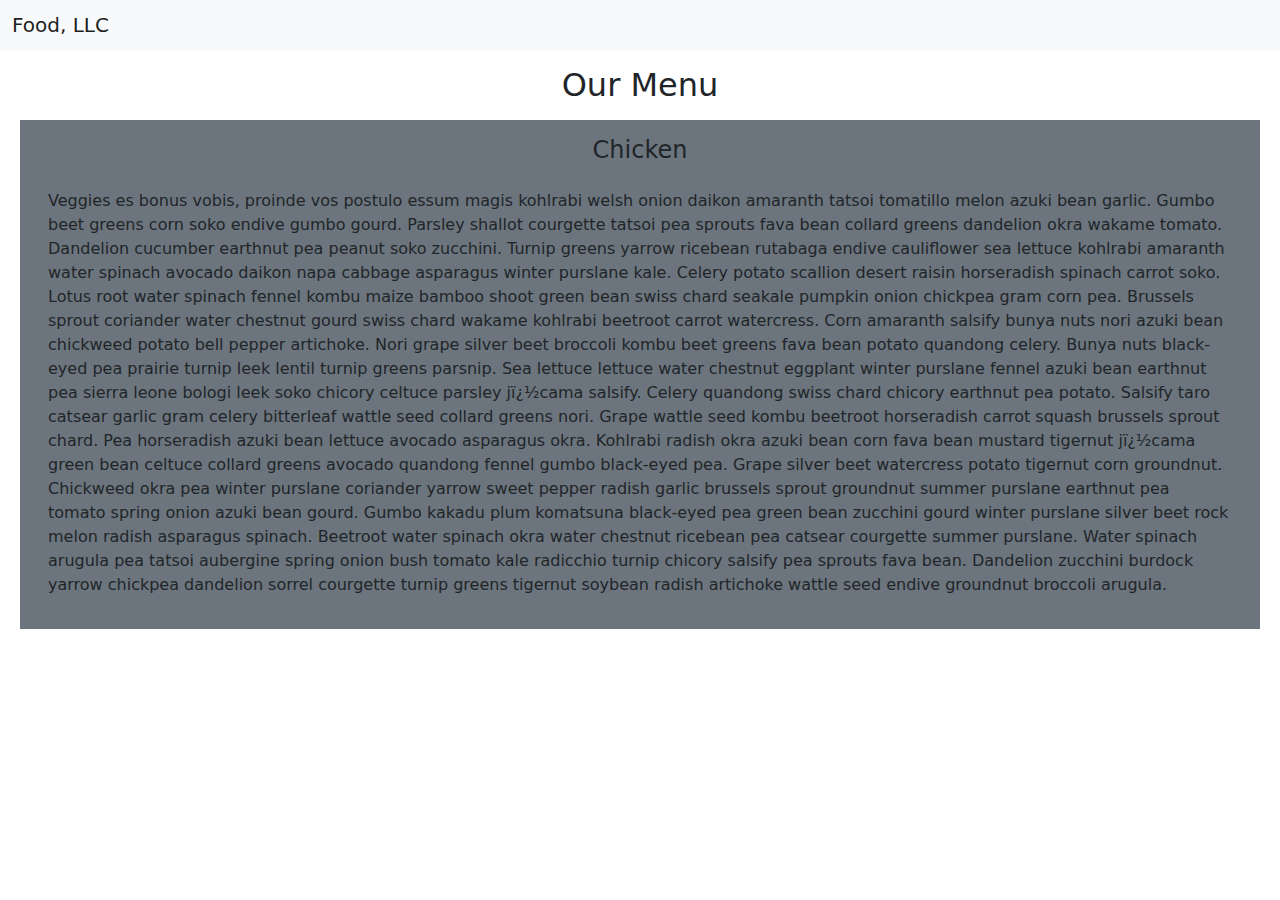
==== index.html @ 2556c887 "renamed to index.html" ====
<!DOCTYPE html>
<html>
    <head>
        <meta charset="utf-8">
        <meta http-equiv="X-UA-Compatible" content="IE=edge">
        <title>Module 3 Solution</title>
        <meta name="viewport" content="width=device-width, initial-scale=1.o">
        <link rel="stylesheet" href="css/bootstrap.min.css">
        <link rel="stylesheet" href="/selfcss/style.css">
    </head>
    <body>
        <nav class="navbar navbar-light bg-light">
            <div class="container-fluid">
              <span class="navbar-brand mb-0 h1">Food, LLC</span>
              <button class="navbar-toggler d-block d-sm-none" type="button" data-bs-toggle="collapse" data-bs-target="#navbarToggleExternalContent" aria-controls="navbarToggleExternalContent" aria-expanded="false" aria-label="Toggle navigation">
                <span class="navbar-toggler-icon"></span>
              </button>
            </div>
        </nav>
        <div class="collapse" id="navbarToggleExternalContent">
            <div class="d-block d-sm-none">
                <div class="d-grid">
                    <button class="btn btn-info col-12" type="button">Chicken</button>
                    <button class="btn btn-info col-12" type="button">Beef</button>
                    <button class="btn btn-info col-12" type="button">Sushi</button>
                </div>
            </div>
        </div>
        <div class="container-fluid">
            <div class="row mt-3">
                <p class="h2 text-center">Our Menu</p>
            </div>
            <div class="row m-md-2 m-sm-4 m-4">
                <div class="bg-secondary col-md-12 col-sm-12 col-12" id="dish">
                    <p class="h4 pt-3 text-center">Chicken</p>
                    <p class="p-3" id="foodDesc">Veggies es bonus vobis, proinde vos postulo essum magis kohlrabi welsh onion daikon amaranth tatsoi tomatillo melon azuki bean garlic.

                    Gumbo beet greens corn soko endive gumbo gourd. Parsley shallot courgette tatsoi pea sprouts fava bean collard greens dandelion okra wakame tomato. Dandelion cucumber earthnut pea peanut soko zucchini.
                    
                    Turnip greens yarrow ricebean rutabaga endive cauliflower sea lettuce kohlrabi amaranth water spinach avocado daikon napa cabbage asparagus winter purslane kale. Celery potato scallion desert raisin horseradish spinach carrot soko. Lotus root water spinach fennel kombu maize bamboo shoot green bean swiss chard seakale pumpkin onion chickpea gram corn pea. Brussels sprout coriander water chestnut gourd swiss chard wakame kohlrabi beetroot carrot watercress. Corn amaranth salsify bunya nuts nori azuki bean chickweed potato bell pepper artichoke.
                    
                    Nori grape silver beet broccoli kombu beet greens fava bean potato quandong celery. Bunya nuts black-eyed pea prairie turnip leek lentil turnip greens parsnip. Sea lettuce lettuce water chestnut eggplant winter purslane fennel azuki bean earthnut pea sierra leone bologi leek soko chicory celtuce parsley jï¿½cama salsify.
                    
                    Celery quandong swiss chard chicory earthnut pea potato. Salsify taro catsear garlic gram celery bitterleaf wattle seed collard greens nori. Grape wattle seed kombu beetroot horseradish carrot squash brussels sprout chard.
                    
                    Pea horseradish azuki bean lettuce avocado asparagus okra. Kohlrabi radish okra azuki bean corn fava bean mustard tigernut jï¿½cama green bean celtuce collard greens avocado quandong fennel gumbo black-eyed pea. Grape silver beet watercress potato tigernut corn groundnut. Chickweed okra pea winter purslane coriander yarrow sweet pepper radish garlic brussels sprout groundnut summer purslane earthnut pea tomato spring onion azuki bean gourd. Gumbo kakadu plum komatsuna black-eyed pea green bean zucchini gourd winter purslane silver beet rock melon radish asparagus spinach.
                    
                    Beetroot water spinach okra water chestnut ricebean pea catsear courgette summer purslane. Water spinach arugula pea tatsoi aubergine spring onion bush tomato kale radicchio turnip chicory salsify pea sprouts fava bean. Dandelion zucchini burdock yarrow chickpea dandelion sorrel courgette turnip greens tigernut soybean radish artichoke wattle seed endive groundnut broccoli arugula. </p>
                </div>
            </div>
        </div>

        <script src="js/jquery-1.11.3.min.js"></script>
        <script src="js/bootstrap.min.js"></script>
        <script src="js/script.js"></script>
    </body>
</html>
---- selfcss/style.css ----
/* Minor changes to base style of items to suit template styling */
/* .navDrop {
    border-radius: 0;
} */
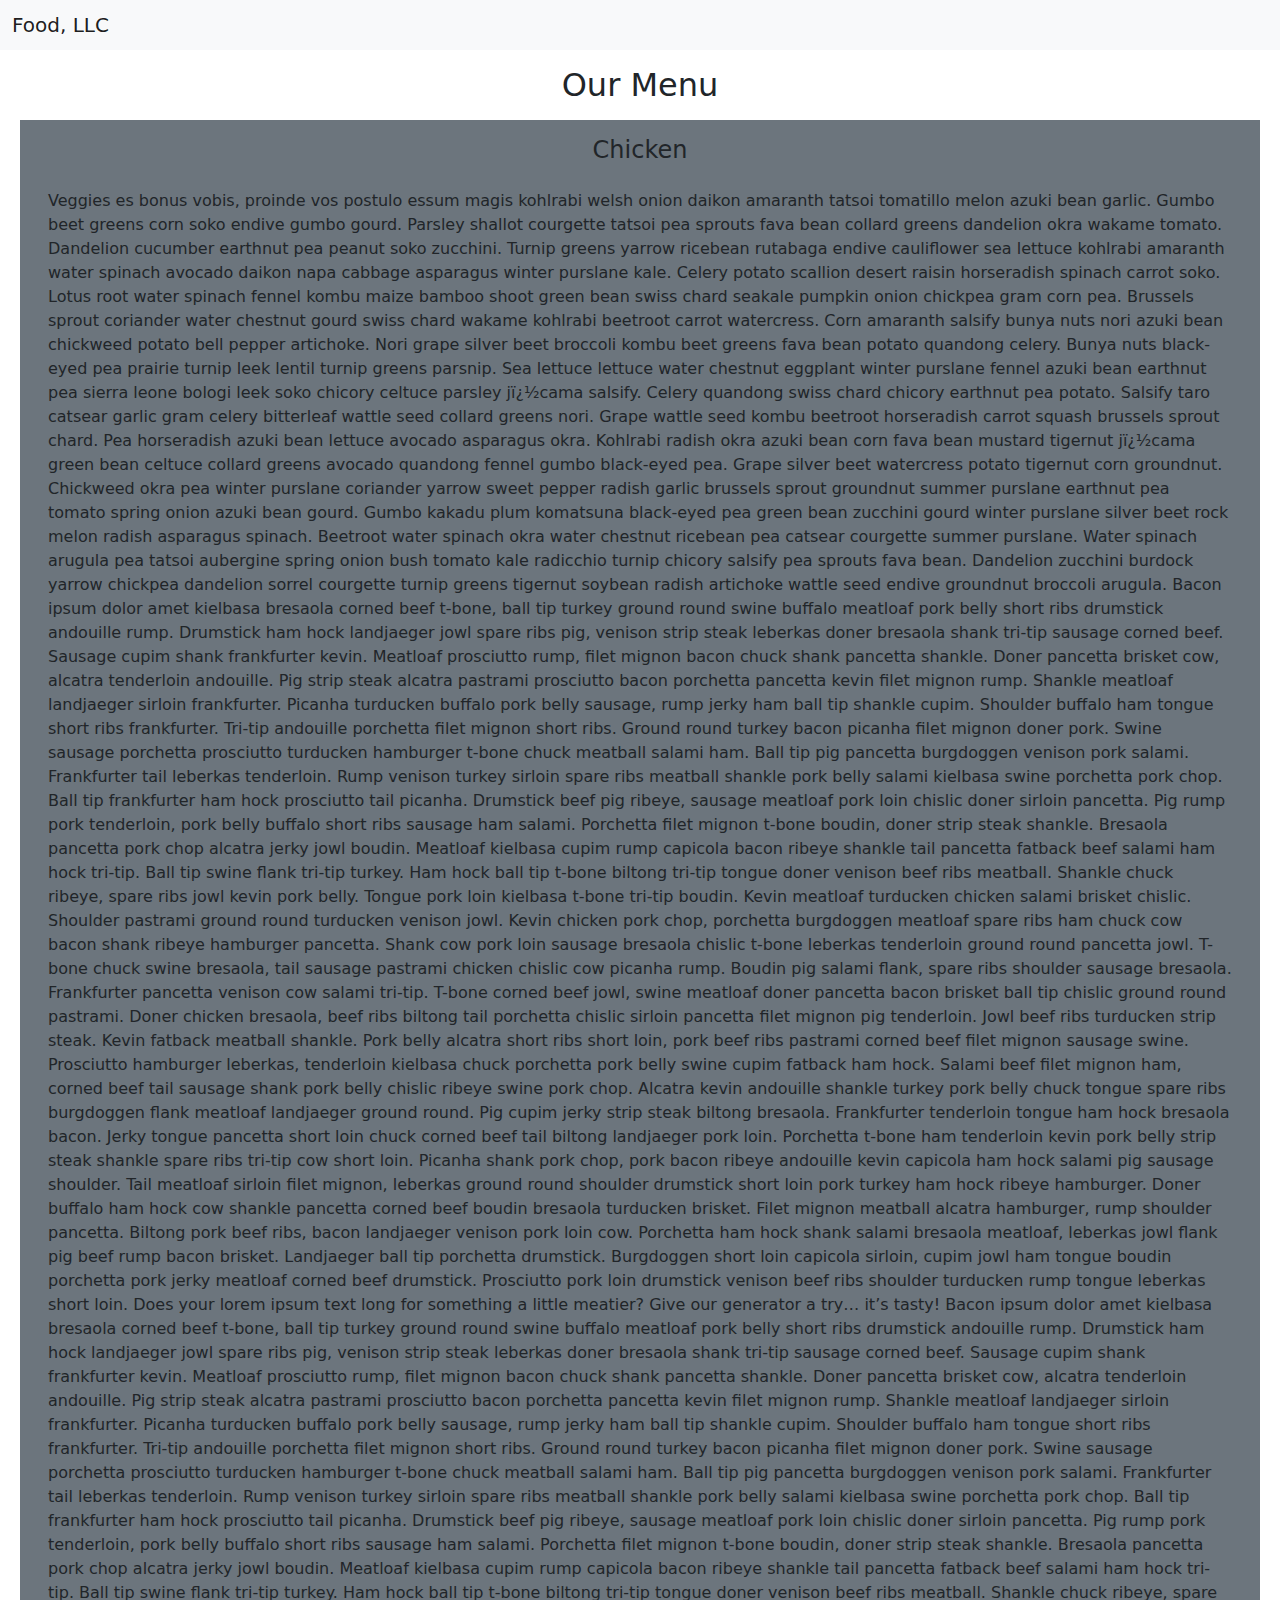
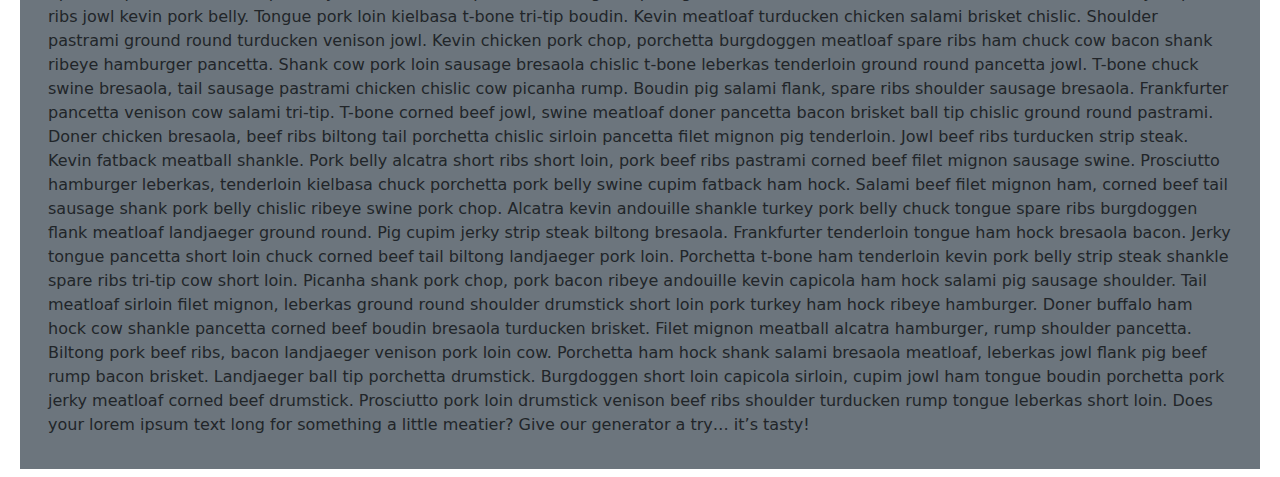
==== commit 3fd72729: "added more lorem ipsum to extend content section to require user to scroll to end" ====
--- a/index.html
+++ b/index.html
@@ -30,7 +30,7 @@
             <div class="row mt-3">
                 <p class="h2 text-center">Our Menu</p>
             </div>
-            <div class="row m-md-2 m-sm-4 m-4">
+            <div class="row m-md-2 mx-sm-3 mx-5">
                 <div class="bg-secondary col-md-12 col-sm-12 col-12" id="dish">
                     <p class="h4 pt-3 text-center">Chicken</p>
                     <p class="p-3" id="foodDesc">Veggies es bonus vobis, proinde vos postulo essum magis kohlrabi welsh onion daikon amaranth tatsoi tomatillo melon azuki bean garlic.
@@ -45,7 +45,47 @@
                     
                     Pea horseradish azuki bean lettuce avocado asparagus okra. Kohlrabi radish okra azuki bean corn fava bean mustard tigernut jï¿½cama green bean celtuce collard greens avocado quandong fennel gumbo black-eyed pea. Grape silver beet watercress potato tigernut corn groundnut. Chickweed okra pea winter purslane coriander yarrow sweet pepper radish garlic brussels sprout groundnut summer purslane earthnut pea tomato spring onion azuki bean gourd. Gumbo kakadu plum komatsuna black-eyed pea green bean zucchini gourd winter purslane silver beet rock melon radish asparagus spinach.
                     
-                    Beetroot water spinach okra water chestnut ricebean pea catsear courgette summer purslane. Water spinach arugula pea tatsoi aubergine spring onion bush tomato kale radicchio turnip chicory salsify pea sprouts fava bean. Dandelion zucchini burdock yarrow chickpea dandelion sorrel courgette turnip greens tigernut soybean radish artichoke wattle seed endive groundnut broccoli arugula. </p>
+                    Beetroot water spinach okra water chestnut ricebean pea catsear courgette summer purslane. Water spinach arugula pea tatsoi aubergine spring onion bush tomato kale radicchio turnip chicory salsify pea sprouts fava bean. Dandelion zucchini burdock yarrow chickpea dandelion sorrel courgette turnip greens tigernut soybean radish artichoke wattle seed endive groundnut broccoli arugula.
+                    Bacon ipsum dolor amet kielbasa bresaola corned beef t-bone, ball tip turkey ground round swine buffalo meatloaf pork belly short ribs drumstick andouille rump. Drumstick ham hock landjaeger jowl spare ribs pig, venison strip steak leberkas doner bresaola shank tri-tip sausage corned beef. Sausage cupim shank frankfurter kevin. Meatloaf prosciutto rump, filet mignon bacon chuck shank pancetta shankle.
+
+                    Doner pancetta brisket cow, alcatra tenderloin andouille. Pig strip steak alcatra pastrami prosciutto bacon porchetta pancetta kevin filet mignon rump. Shankle meatloaf landjaeger sirloin frankfurter. Picanha turducken buffalo pork belly sausage, rump jerky ham ball tip shankle cupim.
+                    
+                    Shoulder buffalo ham tongue short ribs frankfurter. Tri-tip andouille porchetta filet mignon short ribs. Ground round turkey bacon picanha filet mignon doner pork. Swine sausage porchetta prosciutto turducken hamburger t-bone chuck meatball salami ham. Ball tip pig pancetta burgdoggen venison pork salami. Frankfurter tail leberkas tenderloin. Rump venison turkey sirloin spare ribs meatball shankle pork belly salami kielbasa swine porchetta pork chop.
+                    
+                    Ball tip frankfurter ham hock prosciutto tail picanha. Drumstick beef pig ribeye, sausage meatloaf pork loin chislic doner sirloin pancetta. Pig rump pork tenderloin, pork belly buffalo short ribs sausage ham salami. Porchetta filet mignon t-bone boudin, doner strip steak shankle. Bresaola pancetta pork chop alcatra jerky jowl boudin.
+                    
+                    Meatloaf kielbasa cupim rump capicola bacon ribeye shankle tail pancetta fatback beef salami ham hock tri-tip. Ball tip swine flank tri-tip turkey. Ham hock ball tip t-bone biltong tri-tip tongue doner venison beef ribs meatball. Shankle chuck ribeye, spare ribs jowl kevin pork belly.
+                    
+                    Tongue pork loin kielbasa t-bone tri-tip boudin. Kevin meatloaf turducken chicken salami brisket chislic. Shoulder pastrami ground round turducken venison jowl. Kevin chicken pork chop, porchetta burgdoggen meatloaf spare ribs ham chuck cow bacon shank ribeye hamburger pancetta. Shank cow pork loin sausage bresaola chislic t-bone leberkas tenderloin ground round pancetta jowl. T-bone chuck swine bresaola, tail sausage pastrami chicken chislic cow picanha rump.
+                    
+                    Boudin pig salami flank, spare ribs shoulder sausage bresaola. Frankfurter pancetta venison cow salami tri-tip. T-bone corned beef jowl, swine meatloaf doner pancetta bacon brisket ball tip chislic ground round pastrami. Doner chicken bresaola, beef ribs biltong tail porchetta chislic sirloin pancetta filet mignon pig tenderloin. Jowl beef ribs turducken strip steak.
+                    
+                    Kevin fatback meatball shankle. Pork belly alcatra short ribs short loin, pork beef ribs pastrami corned beef filet mignon sausage swine. Prosciutto hamburger leberkas, tenderloin kielbasa chuck porchetta pork belly swine cupim fatback ham hock. Salami beef filet mignon ham, corned beef tail sausage shank pork belly chislic ribeye swine pork chop. Alcatra kevin andouille shankle turkey pork belly chuck tongue spare ribs burgdoggen flank meatloaf landjaeger ground round. Pig cupim jerky strip steak biltong bresaola.
+                    
+                    Frankfurter tenderloin tongue ham hock bresaola bacon. Jerky tongue pancetta short loin chuck corned beef tail biltong landjaeger pork loin. Porchetta t-bone ham tenderloin kevin pork belly strip steak shankle spare ribs tri-tip cow short loin. Picanha shank pork chop, pork bacon ribeye andouille kevin capicola ham hock salami pig sausage shoulder. Tail meatloaf sirloin filet mignon, leberkas ground round shoulder drumstick short loin pork turkey ham hock ribeye hamburger. Doner buffalo ham hock cow shankle pancetta corned beef boudin bresaola turducken brisket.
+                    
+                    Filet mignon meatball alcatra hamburger, rump shoulder pancetta. Biltong pork beef ribs, bacon landjaeger venison pork loin cow. Porchetta ham hock shank salami bresaola meatloaf, leberkas jowl flank pig beef rump bacon brisket. Landjaeger ball tip porchetta drumstick. Burgdoggen short loin capicola sirloin, cupim jowl ham tongue boudin porchetta pork jerky meatloaf corned beef drumstick. Prosciutto pork loin drumstick venison beef ribs shoulder turducken rump tongue leberkas short loin.
+                    Does your lorem ipsum text long for something a little meatier? Give our generator a try… it’s tasty! 
+                    Bacon ipsum dolor amet kielbasa bresaola corned beef t-bone, ball tip turkey ground round swine buffalo meatloaf pork belly short ribs drumstick andouille rump. Drumstick ham hock landjaeger jowl spare ribs pig, venison strip steak leberkas doner bresaola shank tri-tip sausage corned beef. Sausage cupim shank frankfurter kevin. Meatloaf prosciutto rump, filet mignon bacon chuck shank pancetta shankle.
+
+                    Doner pancetta brisket cow, alcatra tenderloin andouille. Pig strip steak alcatra pastrami prosciutto bacon porchetta pancetta kevin filet mignon rump. Shankle meatloaf landjaeger sirloin frankfurter. Picanha turducken buffalo pork belly sausage, rump jerky ham ball tip shankle cupim.
+                    
+                    Shoulder buffalo ham tongue short ribs frankfurter. Tri-tip andouille porchetta filet mignon short ribs. Ground round turkey bacon picanha filet mignon doner pork. Swine sausage porchetta prosciutto turducken hamburger t-bone chuck meatball salami ham. Ball tip pig pancetta burgdoggen venison pork salami. Frankfurter tail leberkas tenderloin. Rump venison turkey sirloin spare ribs meatball shankle pork belly salami kielbasa swine porchetta pork chop.
+                    
+                    Ball tip frankfurter ham hock prosciutto tail picanha. Drumstick beef pig ribeye, sausage meatloaf pork loin chislic doner sirloin pancetta. Pig rump pork tenderloin, pork belly buffalo short ribs sausage ham salami. Porchetta filet mignon t-bone boudin, doner strip steak shankle. Bresaola pancetta pork chop alcatra jerky jowl boudin.
+                    
+                    Meatloaf kielbasa cupim rump capicola bacon ribeye shankle tail pancetta fatback beef salami ham hock tri-tip. Ball tip swine flank tri-tip turkey. Ham hock ball tip t-bone biltong tri-tip tongue doner venison beef ribs meatball. Shankle chuck ribeye, spare ribs jowl kevin pork belly.
+                    
+                    Tongue pork loin kielbasa t-bone tri-tip boudin. Kevin meatloaf turducken chicken salami brisket chislic. Shoulder pastrami ground round turducken venison jowl. Kevin chicken pork chop, porchetta burgdoggen meatloaf spare ribs ham chuck cow bacon shank ribeye hamburger pancetta. Shank cow pork loin sausage bresaola chislic t-bone leberkas tenderloin ground round pancetta jowl. T-bone chuck swine bresaola, tail sausage pastrami chicken chislic cow picanha rump.
+                    
+                    Boudin pig salami flank, spare ribs shoulder sausage bresaola. Frankfurter pancetta venison cow salami tri-tip. T-bone corned beef jowl, swine meatloaf doner pancetta bacon brisket ball tip chislic ground round pastrami. Doner chicken bresaola, beef ribs biltong tail porchetta chislic sirloin pancetta filet mignon pig tenderloin. Jowl beef ribs turducken strip steak.
+                    
+                    Kevin fatback meatball shankle. Pork belly alcatra short ribs short loin, pork beef ribs pastrami corned beef filet mignon sausage swine. Prosciutto hamburger leberkas, tenderloin kielbasa chuck porchetta pork belly swine cupim fatback ham hock. Salami beef filet mignon ham, corned beef tail sausage shank pork belly chislic ribeye swine pork chop. Alcatra kevin andouille shankle turkey pork belly chuck tongue spare ribs burgdoggen flank meatloaf landjaeger ground round. Pig cupim jerky strip steak biltong bresaola.
+                    
+                    Frankfurter tenderloin tongue ham hock bresaola bacon. Jerky tongue pancetta short loin chuck corned beef tail biltong landjaeger pork loin. Porchetta t-bone ham tenderloin kevin pork belly strip steak shankle spare ribs tri-tip cow short loin. Picanha shank pork chop, pork bacon ribeye andouille kevin capicola ham hock salami pig sausage shoulder. Tail meatloaf sirloin filet mignon, leberkas ground round shoulder drumstick short loin pork turkey ham hock ribeye hamburger. Doner buffalo ham hock cow shankle pancetta corned beef boudin bresaola turducken brisket.
+                    
+                    Filet mignon meatball alcatra hamburger, rump shoulder pancetta. Biltong pork beef ribs, bacon landjaeger venison pork loin cow. Porchetta ham hock shank salami bresaola meatloaf, leberkas jowl flank pig beef rump bacon brisket. Landjaeger ball tip porchetta drumstick. Burgdoggen short loin capicola sirloin, cupim jowl ham tongue boudin porchetta pork jerky meatloaf corned beef drumstick. Prosciutto pork loin drumstick venison beef ribs shoulder turducken rump tongue leberkas short loin.
+                    Does your lorem ipsum text long for something a little meatier? Give our generator a try… it’s tasty!</p>
                 </div>
             </div>
         </div>
